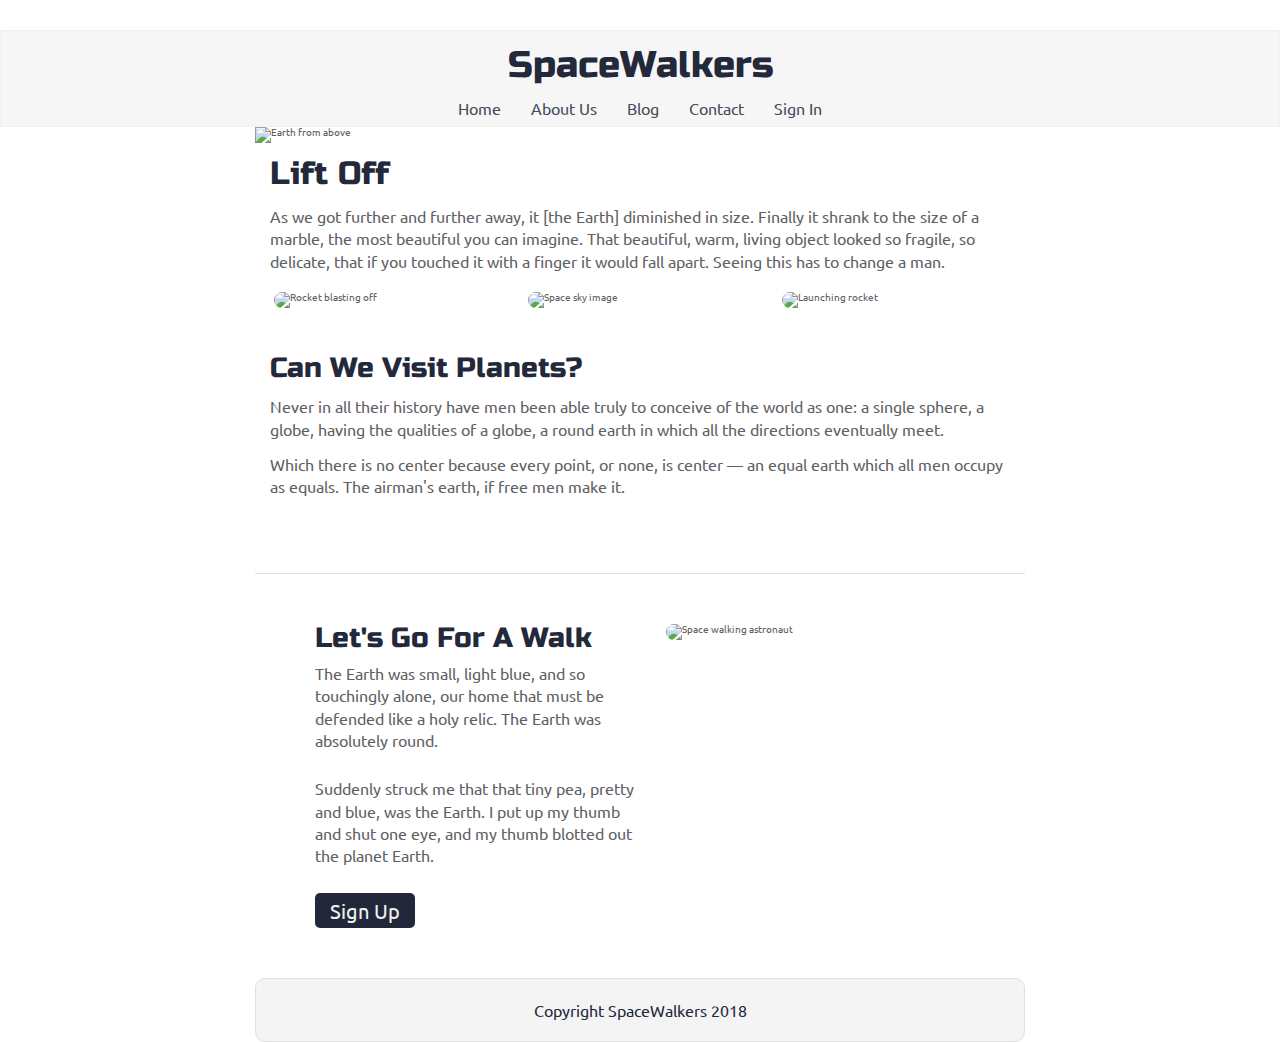
==== index.html @ 4b88e05f "MVP complete" ====
<!doctype html>

<html lang="en">
<head>
  <meta charset="utf-8">
  <meta name="viewport" content="width=device-width, initial-scale=1">
  <title>SpaceWalkers</title>

  <link href="https://fonts.googleapis.com/css?family=Russo+One|Ubuntu" rel="stylesheet">
  <link href="css/index.css" rel="stylesheet">

  <!--[if lt IE 9]>
    <script src="https://cdnjs.cloudflare.com/ajax/libs/html5shiv/3.7.3/html5shiv.js"></script>
  <![endif]-->
</head>

<body>
  <div class="nav-bar">
    <h1>SpaceWalkers</h1>
    <nav>
        <a href="#">Home</a>
        <a href="#">About Us</a>
        <a href="#">Blog</a>            
        <a href="#">Contact</a>
        <a href="#">Sign In</a>
    </nav>
  </div>
 <!-- navigation code here -->

  <div class="container home">

    <header class="intro">
       <!-- image code here -->
       <img src="img/main-header.png" class="main-header" alt="Earth from above">
      <h2>Lift Off</h2>
    
      <p>As we got further and further away, it [the Earth] diminished in size. Finally it shrank to the size of a marble, the most beautiful you can imagine. That beautiful, warm, living object looked so fragile, so delicate, that if you touched it with a finger it would fall apart. Seeing this has to change a man.</p>
    </header>

    <section class="space-images">
        <img src="img/blast.png" class="blast" alt="Rocket blasting off">
        <img src="img/sky.png" class="sky" alt="Space sky image">
        <img src="img/launch.png" class="launch" alt="Launching rocket">
    </section>
   
    <section class="visit-planets">
     
      <h3>Can We Visit Planets?</h3>
    
      <p>Never in all their history have men been able truly to conceive of the world as one: a single sphere, a globe, having the qualities of a globe, a round earth in which all the directions eventually meet.</p>
    
      <p>Which there is no center because every point, or none, is center — an equal earth which all men occupy as equals. The airman's earth, if free men make it.</p>
    </section>
    
    <section class="walk">
      <div class="walk-text">
        <h3>Let's Go For A Walk</h3>

        <p>The Earth was small, light blue, and so touchingly alone, our home that must be defended like a holy relic. The Earth was absolutely round.</p>
      
        <p>Suddenly struck me that that tiny pea, pretty and blue, was the Earth. I put up my thumb and shut one eye, and my thumb blotted out the planet Earth.</p>
      
        <div class="btn">
          Sign Up
        </div>
      </div>
      
      <div class="walk-img">
          <img src="img/space-walk.png" alt="Space walking astronaut">
      </div>

    </section>

    <footer>
      <p>Copyright SpaceWalkers 2018</p>
    </footer>

  </div>
</body>
</html>
---- css/index.css ----
.h1-layout {
  font-size: 3.7rem;
  padding: 1.6rem;
}
/* http://meyerweb.com/eric/tools/css/reset/ 
   v2.0 | 20110126
   License: none (public domain)
*/
html,
body,
div,
span,
applet,
object,
iframe,
h1,
h2,
h3,
h4,
h5,
h6,
p,
blockquote,
pre,
a,
abbr,
acronym,
address,
big,
cite,
code,
del,
dfn,
em,
img,
ins,
kbd,
q,
s,
samp,
small,
strike,
strong,
sub,
sup,
tt,
var,
b,
u,
i,
center,
dl,
dt,
dd,
ol,
ul,
li,
fieldset,
form,
label,
legend,
table,
caption,
tbody,
tfoot,
thead,
tr,
th,
td,
article,
aside,
canvas,
details,
embed,
figure,
figcaption,
footer,
header,
hgroup,
menu,
nav,
output,
ruby,
section,
summary,
time,
mark,
audio,
video {
  margin: 0;
  padding: 0;
  border: 0;
  font-size: 100%;
  font: inherit;
  vertical-align: baseline;
}
/* HTML5 display-role reset for older browsers */
article,
aside,
details,
figcaption,
figure,
footer,
header,
hgroup,
menu,
nav,
section {
  display: block;
}
body {
  line-height: 1;
}
ol,
ul {
  list-style: none;
}
blockquote,
q {
  quotes: none;
}
blockquote:before,
blockquote:after,
q:before,
q:after {
  content: '';
  content: none;
}
table {
  border-collapse: collapse;
  border-spacing: 0;
}
* {
  box-sizing: border-box;
}
html {
  font-size: 62.5%;
}
html,
body {
  font-family: 'Ubuntu', sans-serif;
  color: #5E6164;
}
h1,
h2,
h3,
h4,
h5 {
  font-family: 'Russo One', sans-serif;
  color: #23293B;
}
h2 {
  font-size: 3.2rem;
}
h3 {
  font-size: 2.8rem;
}
p {
  font-size: 1.6rem;
  line-height: 1.4;
}
.container {
  max-width: 800px;
  width: 100%;
  margin: 0 auto;
}
.nav-bar {
  margin-top: 30px;
  width: 100%;
  display: flex;
  flex-direction: column;
  justify-content: none;
  align-items: center;
  background-color: #F6F6F6;
  border: 1px solid #F1F1F1;
}
.nav-bar h1 {
  font-size: 3.7rem;
  padding: 1.6rem;
}
.nav-bar nav {
  padding: 0 2rem 0 2rem;
  margin: auto;
  display: flex;
  flex-direction: row;
  justify-content: space-between;
  align-items: center;
}
.nav-bar nav a {
  padding: 0 1.5rem 1rem 1.5rem;
  text-decoration: none;
  color: #454A59;
  font-size: 1.6rem;
}
footer {
  color: #22283B;
  background: #f4f4f4;
  padding: 20px 0;
  border: 1px double #e0e0e0;
  border-radius: 10px;
  display: flex;
  justify-content: center;
  align-items: center;
}
.home {
  padding: 0 15px 0 15px;
}
.home .intro .main-header {
  width: 100%;
}
.home .intro h2 {
  padding: 15px;
}
.home .intro p {
  padding: 0 15px;
}
.home .space-images {
  display: flex;
  flex-wrap: wrap;
  width: 100%;
}
@media (max-width: 500px) {
  .home .space-images .sky,
  .home .space-images .launch {
    display: none;
  }
}
.home .space-images img {
  width: 28%;
  margin: 20px 2.5%;
  border-radius: 20px;
  height: 100%;
}
@media (max-width: 500px) {
  .home .space-images img {
    width: 100%;
    padding: 0 10px 0 10px;
  }
}
.home .visit-planets {
  padding: 15px;
}
@media (max-width: 500px) {
  .home .visit-planets {
    padding: 0;
  }
}
.home .visit-planets h3 {
  margin-top: 11px;
}
.home .visit-planets p {
  margin-top: 13px;
}
.home .walk {
  margin-top: 60px;
  border-top: 1px solid #dee2e6;
  padding: 50px 60px;
  display: flex;
  justify-content: center;
}
@media (max-width: 500px) {
  .home .walk {
    display: flex;
    flex-direction: column-reverse;
    justify-content: none;
    align-items: center;
    padding: 15px;
    margin-top: 35px;
  }
}
.home .walk .walk-text {
  width: 50%;
}
@media (max-width: 500px) {
  .home .walk .walk-text {
    width: 100%;
  }
}
.home .walk .walk-text h3 {
  margin-bottom: 10px;
}
@media (max-width: 500px) {
  .home .walk .walk-text h3 {
    margin-top: 15px;
  }
}
.home .walk .walk-text p {
  margin-bottom: 26px;
}
.home .walk .walk-text .btn {
  background-color: #22283A;
  color: #F1F1F1;
  border-radius: 0.5rem;
  font-size: 2rem;
  height: 3.5rem;
  width: 10rem;
  text-align: center;
  line-height: 3.5rem;
  cursor: pointer;
}
.home .walk .walk-text .btn:hover {
  background-color: #F1F1F1;
  color: #22283A;
}
@media (max-width: 500px) {
  .home .walk .walk-text .btn {
    width: 100%;
    height: 6.2rem;
    line-height: 6rem;
  }
}
.home .walk .walk-img {
  width: 46%;
  margin-left: 4%;
}
@media (max-width: 500px) {
  .home .walk .walk-img {
    width: 100%;
    margin: 0;
  }
}
.home .walk .walk-img img {
  width: 100%;
  height: auto;
  border-radius: 10px;
}
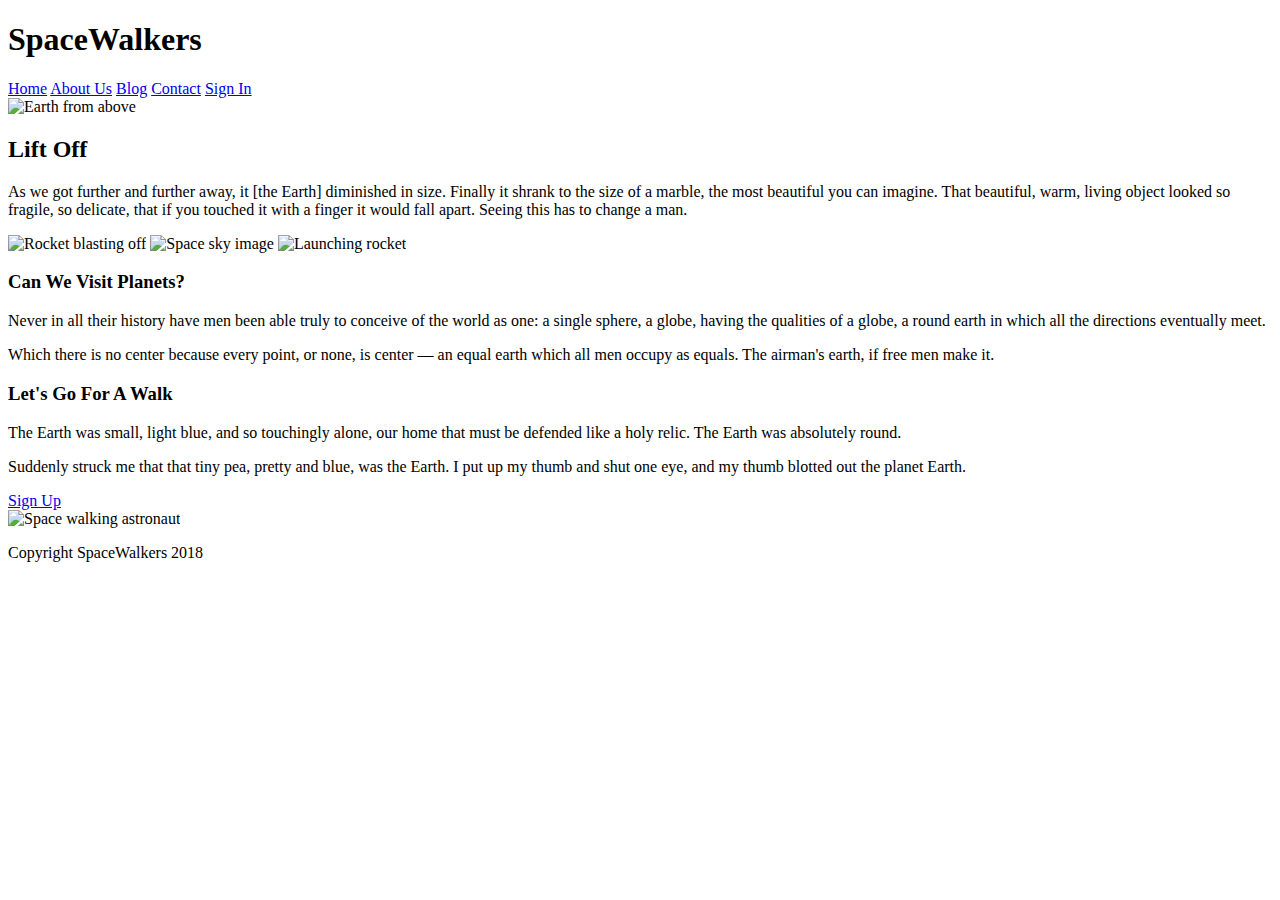
==== commit 0ceedba2: "completed stretch goals - sign up form/ opacity/ new page" ====
--- a/index.html
+++ b/index.html
@@ -7,7 +7,7 @@
   <title>SpaceWalkers</title>
 
   <link href="https://fonts.googleapis.com/css?family=Russo+One|Ubuntu" rel="stylesheet">
-  <link href="css/index.css" rel="stylesheet">
+  <link href="../Sprint-Challenge--Advanced-CSS/css/index.css" rel="stylesheet">
 
   <!--[if lt IE 9]>
     <script src="https://cdnjs.cloudflare.com/ajax/libs/html5shiv/3.7.3/html5shiv.js"></script>
@@ -22,7 +22,7 @@
         <a href="#">About Us</a>
         <a href="#">Blog</a>            
         <a href="#">Contact</a>
-        <a href="#">Sign In</a>
+        <a href="../Sprint-Challenge--Advanced-CSS/Sign-in.html">Sign In</a>
     </nav>
   </div>
  <!-- navigation code here -->
@@ -61,7 +61,7 @@
         <p>Suddenly struck me that that tiny pea, pretty and blue, was the Earth. I put up my thumb and shut one eye, and my thumb blotted out the planet Earth.</p>
       
         <div class="btn">
-          Sign Up
+        <a href="../Sprint-Challenge--Advanced-CSS/Sign-in.html">Sign Up</a>
         </div>
       </div>
       
